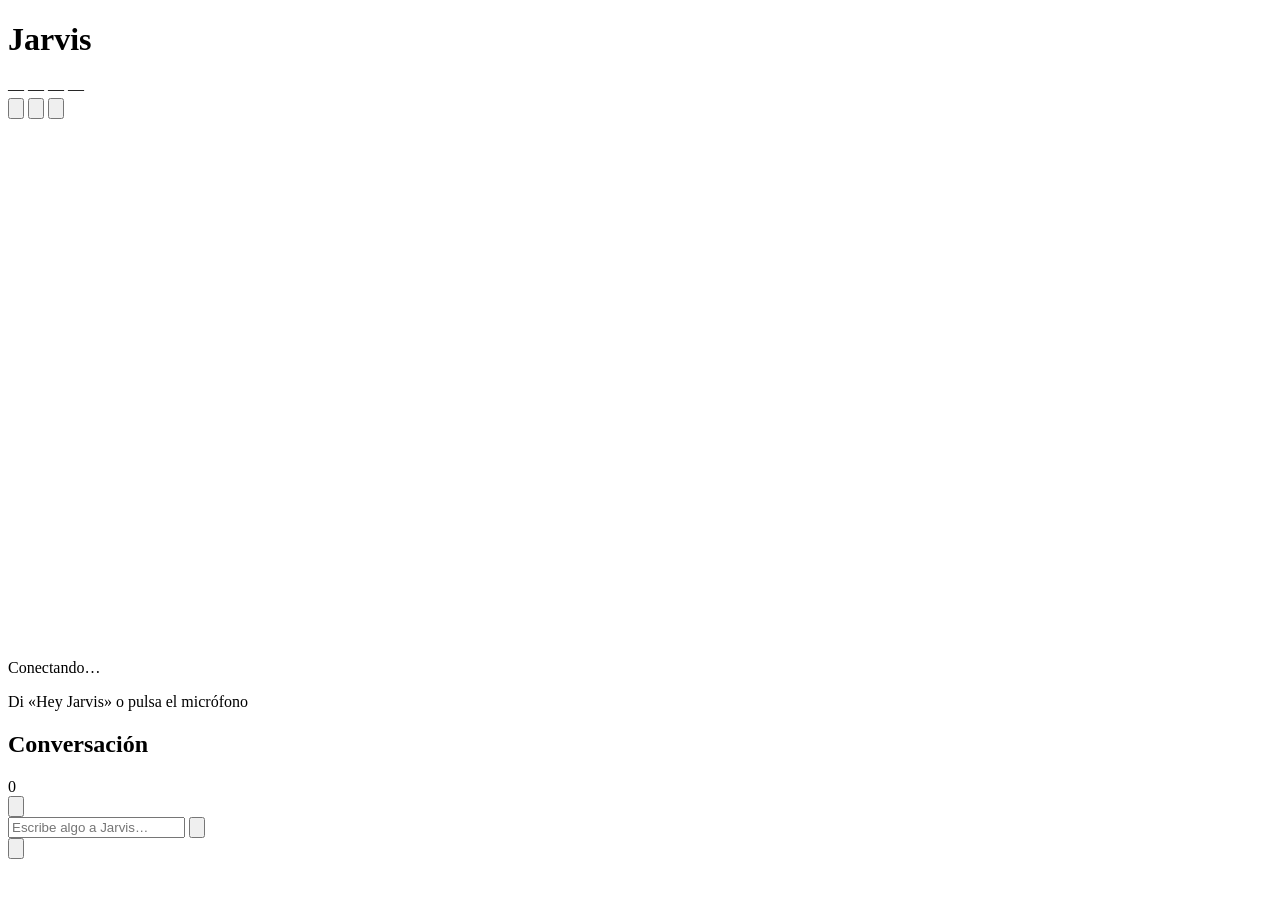
==== jarvis/server/static/index.html @ 2b0b9ac0 "Añade Jarvis: asistente de voz local con interfaz web Asistente de voz completo y modular: wake word" ====
<!DOCTYPE html>
<html lang="es">
<head>
<meta charset="utf-8" />
<meta name="viewport" content="width=device-width, initial-scale=1, viewport-fit=cover" />
<title>Jarvis</title>
<link rel="preconnect" href="https://fonts.googleapis.com" />
<link rel="preconnect" href="https://fonts.gstatic.com" crossorigin />
<link href="https://fonts.googleapis.com/css2?family=Inter:wght@300;400;500;600&family=JetBrains+Mono:wght@400;500&display=swap" rel="stylesheet" />
<link rel="stylesheet" href="/static/styles.css" />
<link rel="icon" href="data:image/svg+xml,<svg xmlns='http://www.w3.org/2000/svg' viewBox='0 0 100 100'><circle cx='50' cy='50' r='38' fill='none' stroke='%237c9cff' stroke-width='8'/><circle cx='50' cy='50' r='14' fill='%237c9cff'/></svg>" />
</head>
<body data-state="idle">

<div class="aurora" aria-hidden="true">
  <span class="aurora__blob aurora__blob--1"></span>
  <span class="aurora__blob aurora__blob--2"></span>
  <span class="aurora__blob aurora__blob--3"></span>
</div>

<header class="topbar">
  <div class="brand">
    <span class="brand__dot" aria-hidden="true"></span>
    <h1 class="brand__name" id="brand-name">Jarvis</h1>
  </div>

  <div class="chips" id="chips" role="status" aria-live="polite">
    <span class="chip" id="chip-model" title="Modelo de lenguaje">—</span>
    <span class="chip" id="chip-stt" title="Reconocimiento de voz">—</span>
    <span class="chip" id="chip-tts" title="Síntesis de voz">—</span>
    <span class="chip" id="chip-wake" title="Palabra de activación">—</span>
  </div>

  <div class="topbar__actions">
    <button class="icon-btn" id="btn-mute" title="Silenciar micrófono (M)" aria-pressed="false">
      <svg viewBox="0 0 24 24" aria-hidden="true"><path d="M12 15a3 3 0 0 0 3-3V6a3 3 0 1 0-6 0v6a3 3 0 0 0 3 3Z"/><path d="M19 11a7 7 0 0 1-14 0M12 18v3"/></svg>
    </button>
    <button class="icon-btn" id="btn-clear" title="Borrar conversación">
      <svg viewBox="0 0 24 24" aria-hidden="true"><path d="M4 7h16M9 7V5h6v2M6 7l1 13h10l1-13"/></svg>
    </button>
    <button class="icon-btn" id="btn-panel" title="Mostrar / ocultar la conversación">
      <svg viewBox="0 0 24 24" aria-hidden="true"><path d="M4 6h16M4 12h16M4 18h10"/></svg>
    </button>
  </div>
</header>

<main class="stage">
  <section class="orb-area">
    <canvas id="orb" width="520" height="520" aria-hidden="true"></canvas>

    <div class="status">
      <p class="status__text" id="status-text">Conectando…</p>
      <p class="status__hint" id="status-hint">Di «Hey Jarvis» o pulsa el micrófono</p>
    </div>

    <p class="caption" id="caption" aria-live="polite"></p>
  </section>

  <aside class="panel" id="panel" aria-label="Conversación">
    <div class="panel__head">
      <h2>Conversación</h2>
      <span class="panel__count" id="panel-count">0</span>
    </div>
    <div class="panel__body" id="log"></div>
  </aside>
</main>

<footer class="dock">
  <button class="dock__mic" id="btn-mic" title="Activar a Jarvis (barra espaciadora)">
    <svg viewBox="0 0 24 24" aria-hidden="true"><path d="M12 15a3 3 0 0 0 3-3V6a3 3 0 1 0-6 0v6a3 3 0 0 0 3 3Z"/><path d="M19 11a7 7 0 0 1-14 0M12 18v3"/></svg>
    <span class="dock__pulse" aria-hidden="true"></span>
  </button>

  <form class="dock__form" id="form">
    <input class="dock__input" id="input" type="text" autocomplete="off"
           placeholder="Escribe algo a Jarvis…" aria-label="Mensaje para Jarvis" />
    <button class="dock__send" type="submit" title="Enviar">
      <svg viewBox="0 0 24 24" aria-hidden="true"><path d="M4.5 11.6 19 5.2a.6.6 0 0 1 .8.8l-6.4 14.5a.6.6 0 0 1-1.1 0l-2.5-5.6-5.6-2.5a.6.6 0 0 1 0-1.1Z"/></svg>
    </button>
  </form>

  <button class="dock__stop" id="btn-stop" title="Interrumpir (Esc)">
    <svg viewBox="0 0 24 24" aria-hidden="true"><rect x="7" y="7" width="10" height="10" rx="2"/></svg>
  </button>
</footer>

<audio id="player" hidden></audio>

<script src="/static/orb.js"></script>
<script src="/static/app.js"></script>
</body>
</html>
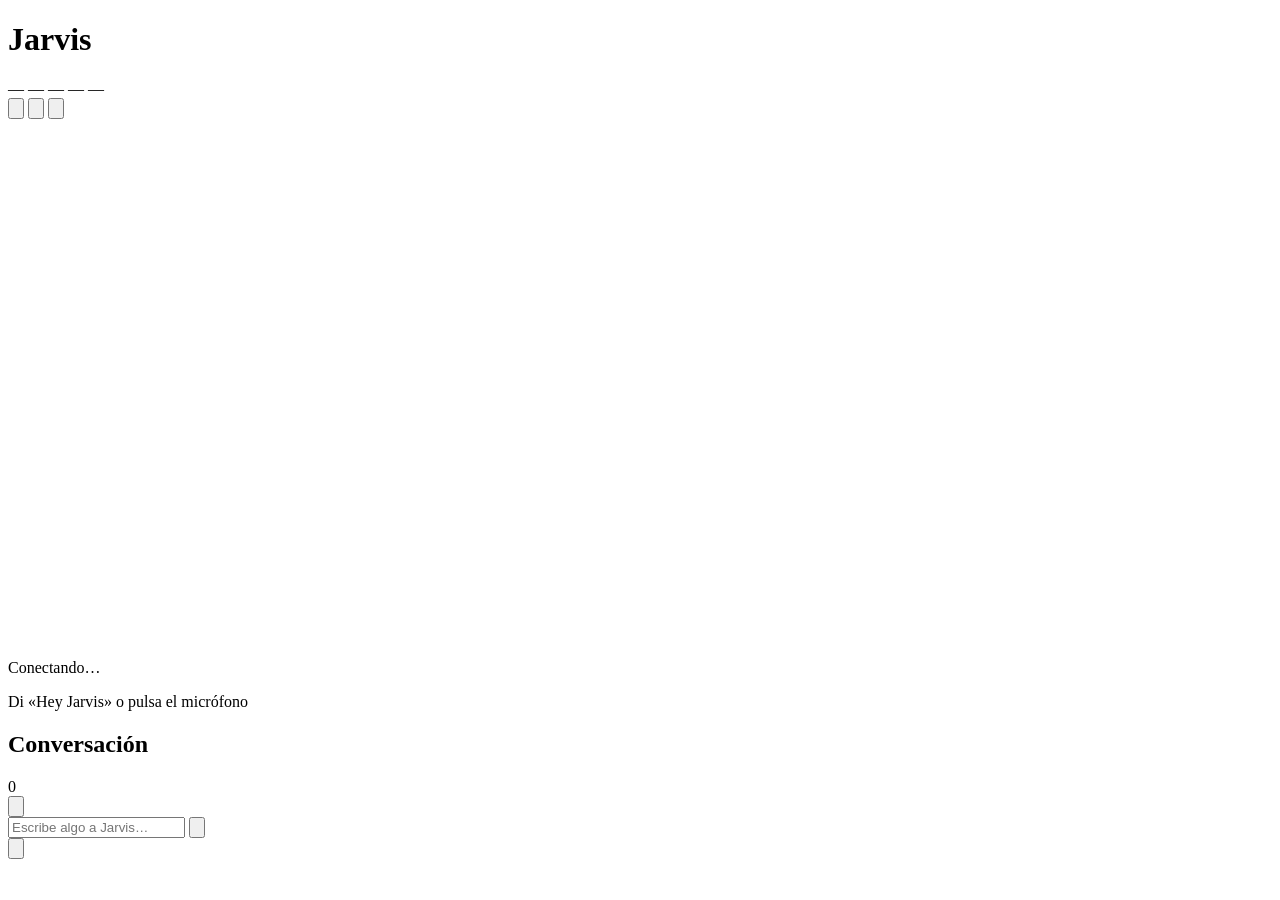
==== commit 8481ecfa: "Añade barge-in: interrumpir a Jarvis hablándole encima Mientras Jarvis responde, el micrófono sigue " ====
--- a/jarvis/server/static/index.html
+++ b/jarvis/server/static/index.html
@@ -29,6 +29,7 @@
     <span class="chip" id="chip-stt" title="Reconocimiento de voz">—</span>
     <span class="chip" id="chip-tts" title="Síntesis de voz">—</span>
     <span class="chip" id="chip-wake" title="Palabra de activación">—</span>
+    <span class="chip" id="chip-barge" title="Interrupción por voz">—</span>
   </div>
 
   <div class="topbar__actions">
